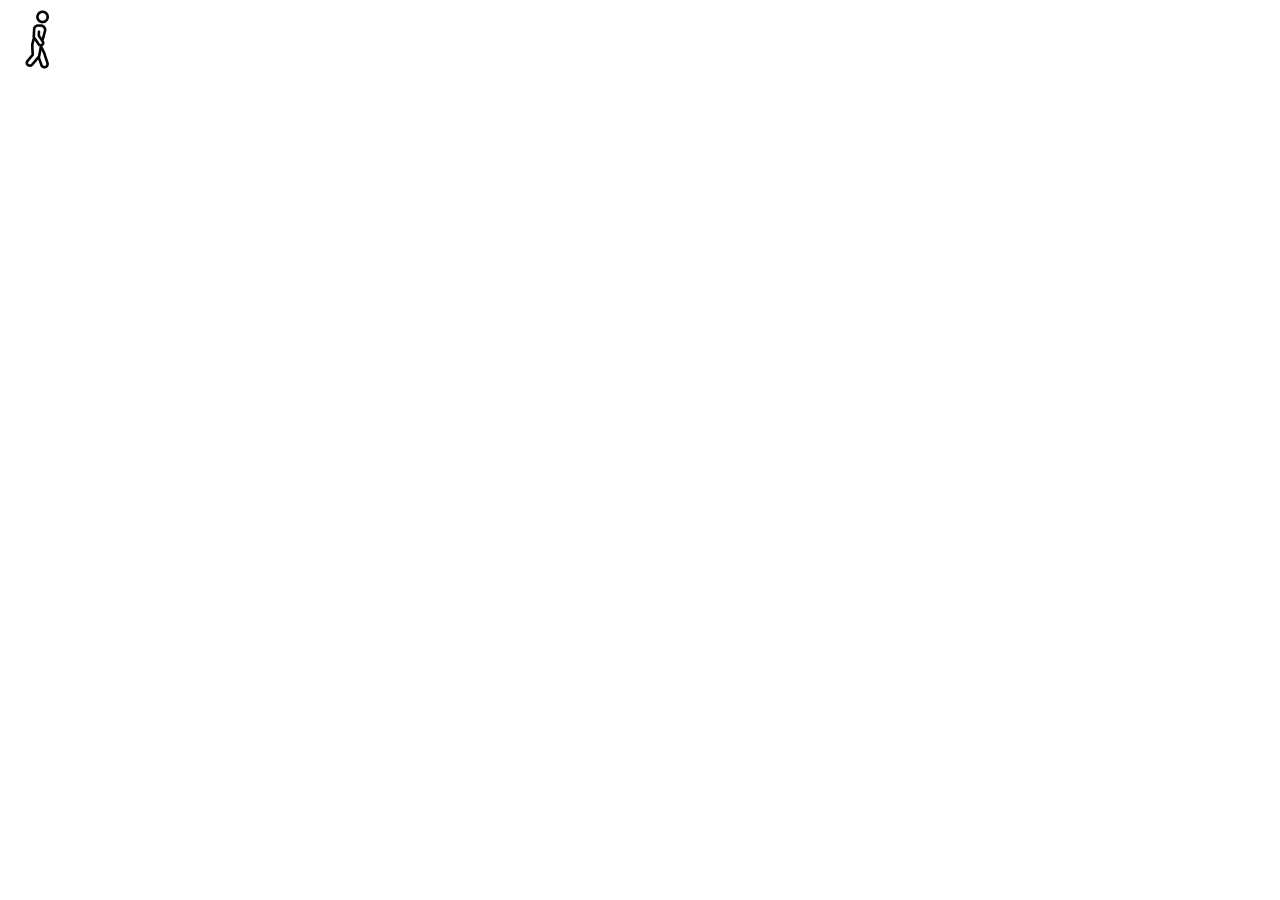
==== HTML-CSS-JS/background-video/index.html @ dad55ebb "Added the necesary files" ====
<!DOCTYPE html>
<html lang="en">
<head>
    <meta charset="UTF-8">
    <meta name="viewport" content="width=device-width, initial-scale=1.0">
    <link rel="stylesheet" href="style.css">
    <title>Background video</title>
</head>
<body>
    <div class="preloader">
        <img src="preloader.gif" alt="preloader">
    </div>



    <script src="script.js"></script>
</body>
</html>
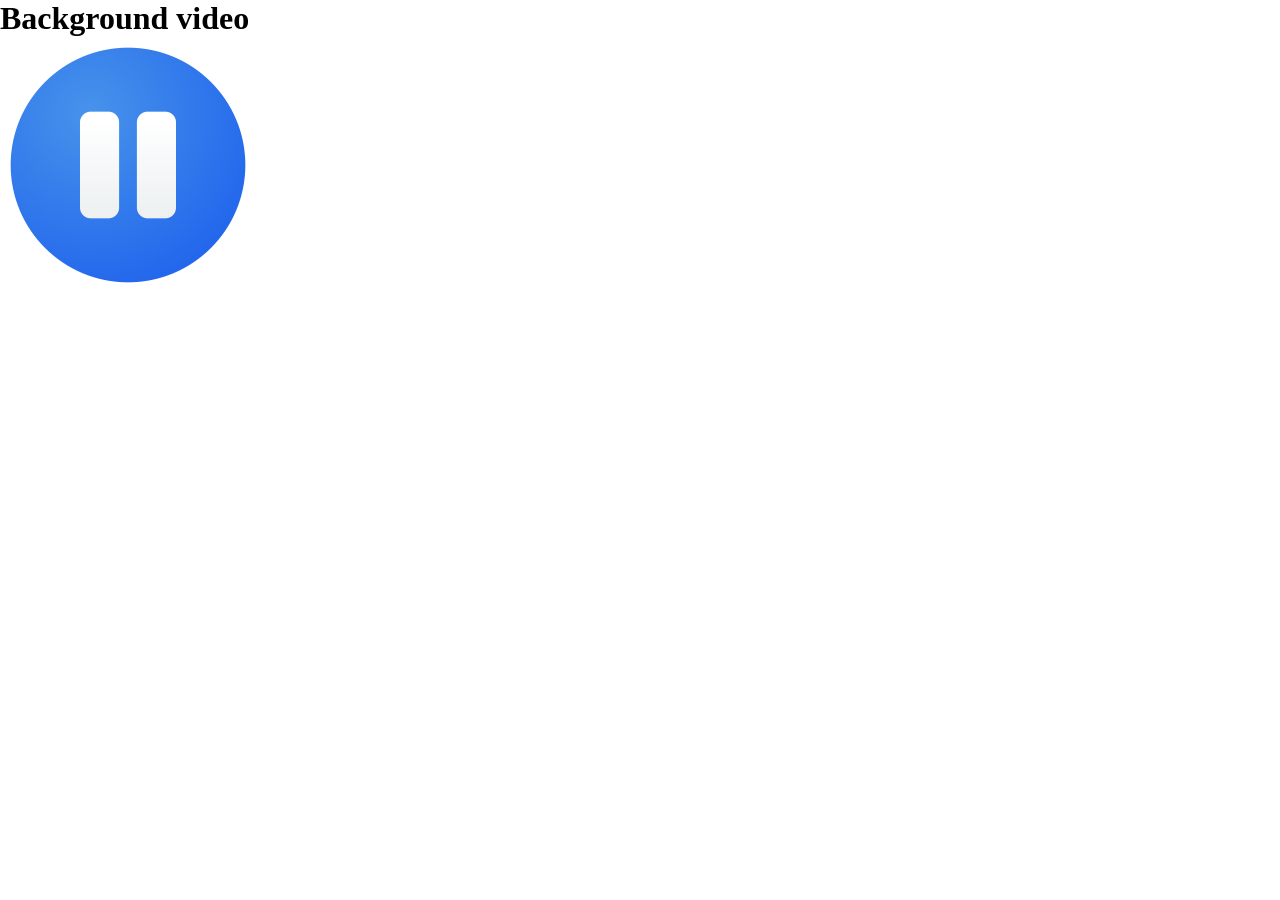
==== commit ee76412b: "added video and pause icon including styles and scripts." ====
--- a/HTML-CSS-JS/background-video/index.html
+++ b/HTML-CSS-JS/background-video/index.html
@@ -7,10 +7,14 @@
     <title>Background video</title>
 </head>
 <body>
-    <div class="preloader">
-        <img src="preloader.gif" alt="preloader">
-    </div>
-
+   
+        <header>
+            <video src="sample-video.mp4" class="background-video" loop autoplay muted></video>
+                <h1>Background video</h1>
+                    <button class="btn">
+                     <img src="pause.png" alt="pause" class="pause-icon">
+                    </button>
+        </header>
 
 
     <script src="script.js"></script>
--- a/HTML-CSS-JS/background-video/style.css
+++ b/HTML-CSS-JS/background-video/style.css
@@ -0,0 +1,54 @@
+* {
+    padding: 0;
+    margin: 0;
+    box-sizing: border-box;
+}
+
+* {
+    padding: 0;
+    margin: 0;
+    box-sizing: border-box;
+    font-family: 'Lucida Sans';
+}
+
+
+.hero h1 {
+    font-size: 2.5rem;
+    color: white;
+    letter-spacing: 0.277em;
+    font-weight: 300;
+}
+
+.background-video {
+    position: absolute;
+    top: 0;
+    left: 0;
+    z-index: -1;
+    width: 100%;
+    height: 100%;
+    object-fit: cover;
+    filter: brightness(30%);
+}
+
+.hero {
+    min-height: 100vh;
+    display: flex;
+    flex-direction: column;
+    justify-content: center;
+    align-items: center;
+    gap: 64px;
+}
+
+.btn {
+    background-color: transparent;
+    border: none;
+    width: 20%;
+    height: 20%;
+    border-radius: 100%;
+
+}
+
+.btn .pause-icon {
+    width: 100%;
+    height: 100%;
+}
